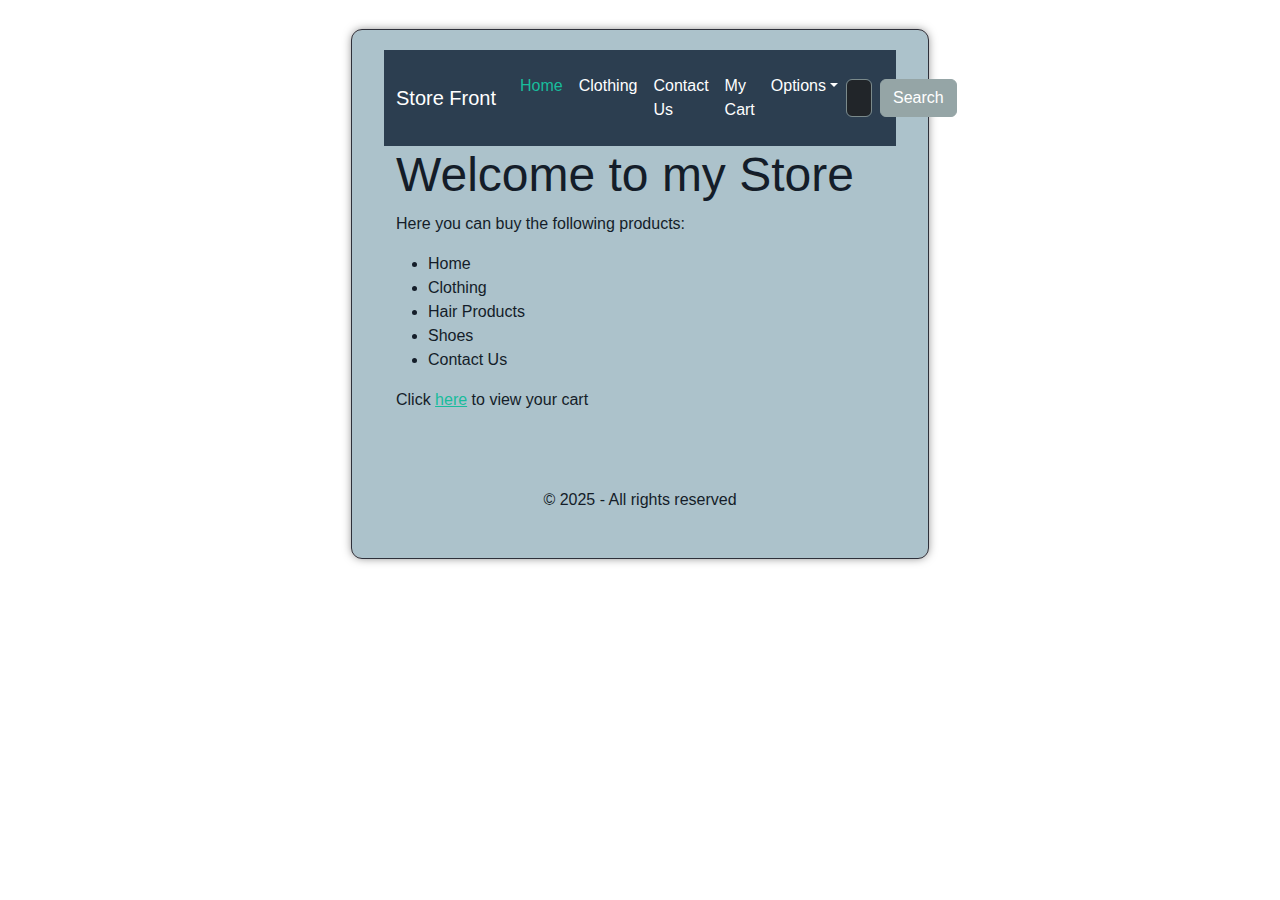
==== index.html @ 688d4d2a "Changed home.html to index.html" ====
<!DOCTYPE html>
<html lang="en">
<head>
    <meta charset="UTF-8">
    <meta name="viewport" content="width=device-width, initial-scale=1.0">
    <link rel="stylesheet" href="CSS/bootstrap.css">
    <link rel="stylesheet" href="CSS/site.css">
</head>
<body>
    <div class="main1">
        <section class="container"> 
            <nav class="navbar navbar-expand-lg bg-primary" data-bs-theme="dark">
                <div class="container-fluid">
                <a class="navbar-brand" href="#">Store Front</a>
                <button class="navbar-toggler" type="button" data-bs-toggle="collapse" data-bs-target="#navbarColor01" aria-controls="navbarColor01" aria-expanded="false" aria-label="Toggle navigation">
                    <span class="navbar-toggler-icon"></span>
                </button>
                <div class="collapse navbar-collapse" id="navbarColor01">
                    <ul class="navbar-nav me-auto">
                    <li class="nav-item">
                        <a class="nav-link active" href="home.html">Home
                        <span class="visually-hidden">(current)</span>
                        </a>
                    </li>
                    <li class="nav-item">
                        <a class="nav-link" href="clothing.html">Clothing</a>
                    </li>
                    <li class="nav-item">
                        <a class="nav-link" href="contact-us.html">Contact Us</a>
                    </li>
                    <li class="nav-item">
                        <a class="nav-link" href="cart.html">My Cart</a>
                    </li>
                    <li class="nav-item dropdown">
                        <a class="nav-link dropdown-toggle" data-bs-toggle="dropdown" href="#" role="button" aria-haspopup="true" aria-expanded="false">Options</a>
                        <div class="dropdown-menu">
                        <a class="dropdown-item" href="#">Action</a>
                        <a class="dropdown-item" href="#">Another action</a>
                        <a class="dropdown-item" href="#">Something else here</a>
                        <div class="dropdown-divider"></div>
                        <a class="dropdown-item" href="#">Separated link</a>
                        </div>
                    </li>
                    </ul>
                    <form class="d-flex">
                    <input class="form-control me-sm-2" type="search" placeholder="Search for products">
                    <button class="btn btn-secondary my-2 my-sm-0" type="submit">Search</button>
                    </form>
                </div>
                </div>
            </nav>

    <div class="container">
        <div class="row">
            <div class="col-md-12">
                <h1>Welcome to my Store</h1>
            </div>
        </div>
    </div>
    <div class="container">
        <div class="row">
            <div class="col-md-12">
                <p>Here you can buy the following products:</p>
                <ul>
                    <li>Home</li>
                    <li>Clothing</li>
                    <li>Hair Products</li>
                    <li>Shoes</li>
                    <li>Contact Us</li>
                </ul>
            </div>
        </div>
    </div>
    <div class="container">
        <div class="row">
            <div class="col-md-12">
                <p>Click <a href="cart.php">here</a> to view your cart</p>
            </div>
        </div>
    </div>

    <footer>
        <p>&copy; 2025 - All rights reserved</p>
    </footer>

</body>
</html>
---- CSS/site.css ----
body {
    /* background-color: #acc2cb;
    font-family: Arial, sans-serif;
    color: rgb(20, 29, 41);
    display: flex; 
    justify-content: center;
    align-items: center; 
    margin-top: 40px;
    outline: 1px solid rgb(46, 48, 58);
    padding: 20px;
    border-radius: 10px;
    box-shadow: 0 0 10px rgba(0, 0, 0, 0.5); */
}
.main1 {
    background-color: #acc2cb;
    font-family: Arial, sans-serif;
    color: rgb(20, 29, 41);
    justify-content: center;
    align-items: center; 
    margin: 30px auto;
    width: 45%;
    outline: 1px solid rgb(46, 48, 58);
    padding: 20px;
    border-radius: 10px;
    box-shadow: 0 0 10px rgba(0, 0, 0, 0.5);
    
    
}
button {
    float: right;
}

/* .container {
    border-radius: 10px;
    box-shadow: 0 0 10px rgba(0, 0, 0, 0.5);
} */
footer {
    text-align: center;
    margin-top: 60px;
    padding-bottom: 10px;
}
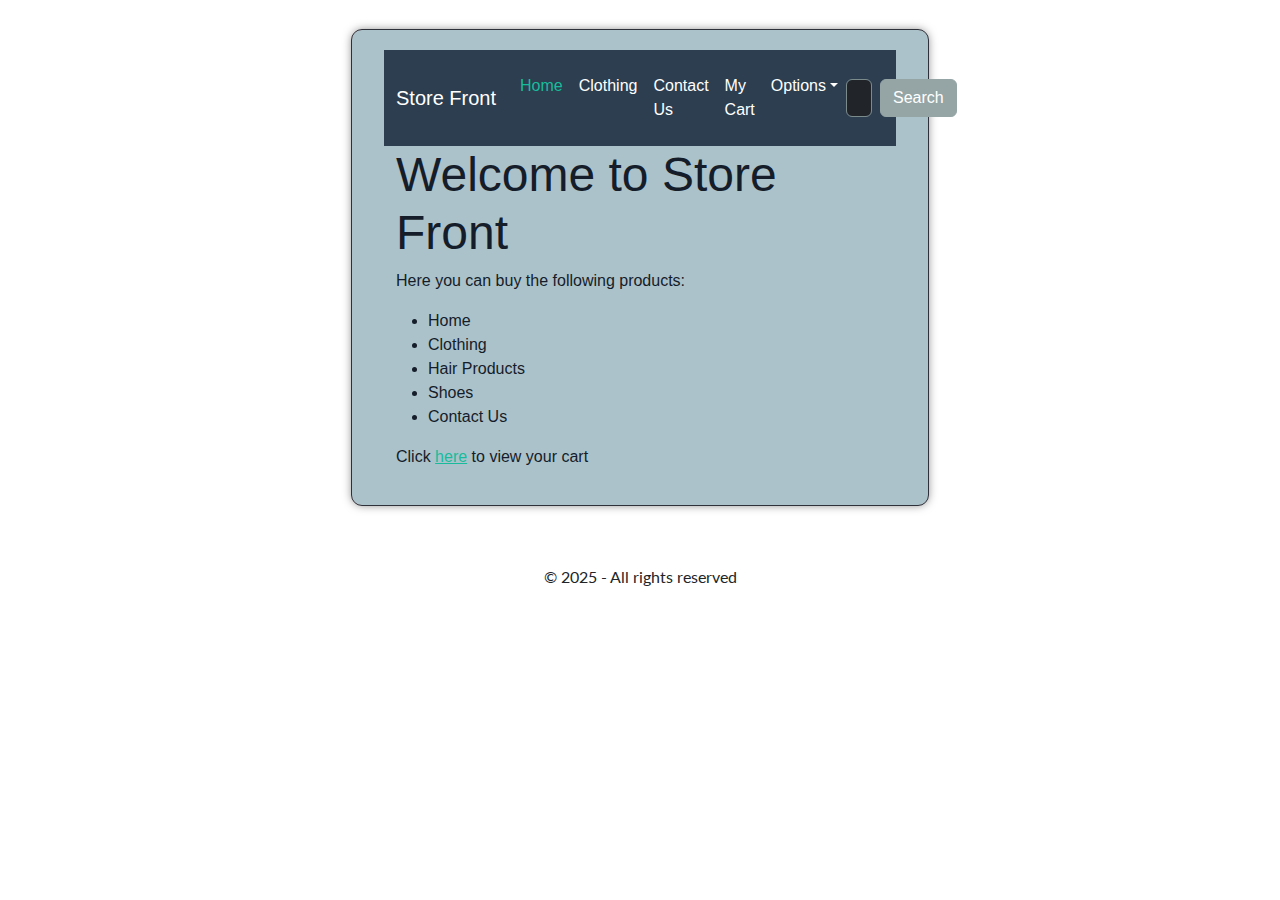
==== commit 35cf8f2c: "Edited some html tags" ====
--- a/index.html
+++ b/index.html
@@ -3,6 +3,7 @@
 <head>
     <meta charset="UTF-8">
     <meta name="viewport" content="width=device-width, initial-scale=1.0">
+    <title>Home</title>
     <link rel="stylesheet" href="CSS/bootstrap.css">
     <link rel="stylesheet" href="CSS/site.css">
 </head>
@@ -11,36 +12,36 @@
         <section class="container"> 
             <nav class="navbar navbar-expand-lg bg-primary" data-bs-theme="dark">
                 <div class="container-fluid">
-                <a class="navbar-brand" href="#">Store Front</a>
+                <a class="navbar-brand" href="index.php">Store Front</a>
                 <button class="navbar-toggler" type="button" data-bs-toggle="collapse" data-bs-target="#navbarColor01" aria-controls="navbarColor01" aria-expanded="false" aria-label="Toggle navigation">
                     <span class="navbar-toggler-icon"></span>
                 </button>
                 <div class="collapse navbar-collapse" id="navbarColor01">
                     <ul class="navbar-nav me-auto">
-                    <li class="nav-item">
-                        <a class="nav-link active" href="home.html">Home
-                        <span class="visually-hidden">(current)</span>
-                        </a>
-                    </li>
-                    <li class="nav-item">
-                        <a class="nav-link" href="clothing.html">Clothing</a>
-                    </li>
-                    <li class="nav-item">
-                        <a class="nav-link" href="contact-us.html">Contact Us</a>
-                    </li>
-                    <li class="nav-item">
-                        <a class="nav-link" href="cart.html">My Cart</a>
-                    </li>
-                    <li class="nav-item dropdown">
-                        <a class="nav-link dropdown-toggle" data-bs-toggle="dropdown" href="#" role="button" aria-haspopup="true" aria-expanded="false">Options</a>
-                        <div class="dropdown-menu">
-                        <a class="dropdown-item" href="#">Action</a>
-                        <a class="dropdown-item" href="#">Another action</a>
-                        <a class="dropdown-item" href="#">Something else here</a>
-                        <div class="dropdown-divider"></div>
-                        <a class="dropdown-item" href="#">Separated link</a>
-                        </div>
-                    </li>
+                        <li class="nav-item">
+                            <a class="nav-link active" href="index.html">Home
+                            <span class="visually-hidden">(current)</span>
+                            </a>
+                        </li>
+                        <li class="nav-item">
+                            <a class="nav-link" href="clothing.html">Clothing</a>
+                        </li>
+                        <li class="nav-item">
+                            <a class="nav-link" href="contact-us.html">Contact Us</a>
+                        </li>
+                        <li class="nav-item">
+                            <a class="nav-link" href="cart.html">My Cart</a>
+                        </li>
+                        <li class="nav-item dropdown">
+                            <a class="nav-link dropdown-toggle" data-bs-toggle="dropdown" href="#" role="button" aria-haspopup="true" aria-expanded="false">Options</a>
+                            <div class="dropdown-menu">
+                            <a class="dropdown-item" href="#">Action</a>
+                            <a class="dropdown-item" href="#">Another action</a>
+                            <a class="dropdown-item" href="#">Something else here</a>
+                            <div class="dropdown-divider"></div>
+                            <a class="dropdown-item" href="#">Separated link</a>
+                            </div>
+                        </li>
                     </ul>
                     <form class="d-flex">
                     <input class="form-control me-sm-2" type="search" placeholder="Search for products">
@@ -50,33 +51,35 @@
                 </div>
             </nav>
 
-    <div class="container">
-        <div class="row">
-            <div class="col-md-12">
-                <h1>Welcome to my Store</h1>
+            <div class="container">
+                <div class="row">
+                    <div class="col-md-12">
+                        <h1>Welcome to Store Front</h1>
+                    </div>
+                </div>
             </div>
-        </div>
-    </div>
-    <div class="container">
-        <div class="row">
-            <div class="col-md-12">
-                <p>Here you can buy the following products:</p>
-                <ul>
-                    <li>Home</li>
-                    <li>Clothing</li>
-                    <li>Hair Products</li>
-                    <li>Shoes</li>
-                    <li>Contact Us</li>
-                </ul>
+            <div class="container">
+                <div class="row">
+                    <div class="col-md-12">
+                        <p>Here you can buy the following products:</p>
+                        <ul>
+                            <li>Home</li>
+                            <li>Clothing</li>
+                            <li>Hair Products</li>
+                            <li>Shoes</li>
+                            <li>Contact Us</li>
+                        </ul>
+                    </div>
+                </div>
             </div>
-        </div>
-    </div>
-    <div class="container">
-        <div class="row">
-            <div class="col-md-12">
-                <p>Click <a href="cart.php">here</a> to view your cart</p>
+            <div class="container">
+                <div class="row">
+                    <div class="col-md-12">
+                        <p>Click <a href="cart.php">here</a> to view your cart</p>
+                    </div>
+                </div>
             </div>
-        </div>
+        </section>
     </div>
 
     <footer>
--- a/CSS/site.css
+++ b/CSS/site.css
@@ -1,5 +1,5 @@
-body {
-    /* background-color: #acc2cb;
+/* body {
+     background-color: #acc2cb;
     font-family: Arial, sans-serif;
     color: rgb(20, 29, 41);
     display: flex; 
@@ -9,8 +9,8 @@
     outline: 1px solid rgb(46, 48, 58);
     padding: 20px;
     border-radius: 10px;
-    box-shadow: 0 0 10px rgba(0, 0, 0, 0.5); */
-}
+    box-shadow: 0 0 10px rgba(0, 0, 0, 0.5); 
+} */
 .main1 {
     background-color: #acc2cb;
     font-family: Arial, sans-serif;
@@ -38,4 +38,11 @@
     text-align: center;
     margin-top: 60px;
     padding-bottom: 10px;
+}
+
+@media screen and (max-width: 1080px) {
+    .main1 {
+        width: 40%;
+    }
+    
 }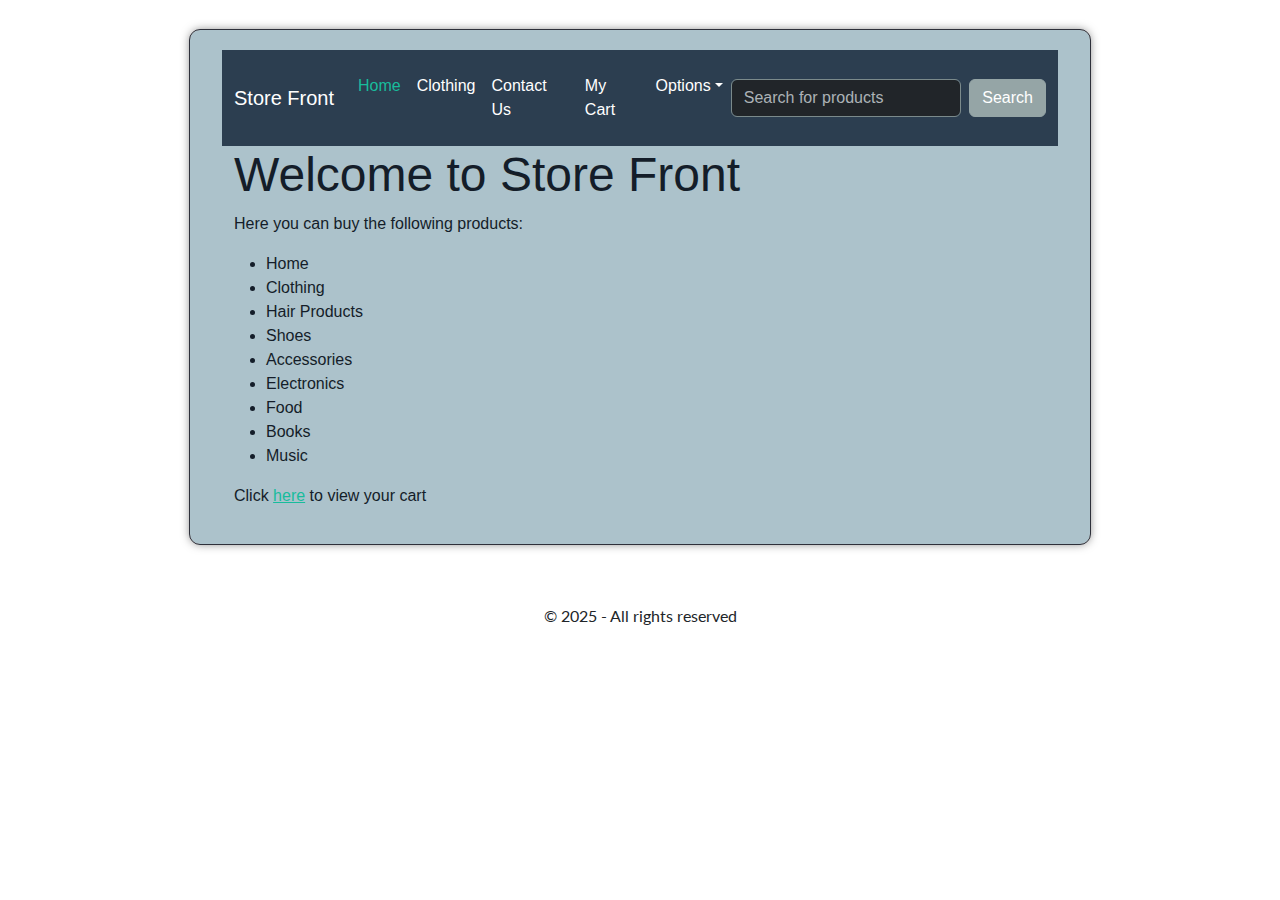
==== commit 42921b03: "Added more items in index." ====
--- a/index.html
+++ b/index.html
@@ -67,7 +67,11 @@
                             <li>Clothing</li>
                             <li>Hair Products</li>
                             <li>Shoes</li>
-                            <li>Contact Us</li>
+                            <li>Accessories</li>
+                            <li>Electronics</li>
+                            <li>Food</li>
+                            <li>Books</li>
+                            <li>Music</li>
                         </ul>
                     </div>
                 </div>
--- a/CSS/site.css
+++ b/CSS/site.css
@@ -18,7 +18,10 @@
     justify-content: center;
     align-items: center; 
     margin: 30px auto;
-    width: 45%;
+    width: 65%;
+    /* min-width: 900px; */
+    max-width: 1440px;
+    box-sizing: border-box;
     outline: 1px solid rgb(46, 48, 58);
     padding: 20px;
     border-radius: 10px;
@@ -30,19 +33,42 @@
     float: right;
 }
 
-/* .container {
-    border-radius: 10px;
-    box-shadow: 0 0 10px rgba(0, 0, 0, 0.5);
-} */
 footer {
     text-align: center;
     margin-top: 60px;
     padding-bottom: 10px;
 }
 
-@media screen and (max-width: 1080px) {
+/* Media query for larger screens  */
+  @media screen and (min-width: 1080px) {
     .main1 {
-        width: 40%;
+        /* width: 55%; */
+        min-width: 500px;
+        max-width: 1000px;
     }
     
-}+}
+
+@media screen and (max-width: 1200px) {
+    #op {
+        display: none;
+    }
+}
+
+/*  Media query for even larger screens */
+ @media screen and (min-width: 1200px) {
+    .main1 {
+        /* width: 45%; */
+        min-width: 900px;
+        max-width: 1080px;
+    }
+
+}  
+
+/* Media query for small screens */
+@media screen and (max-width: 768px) {
+    .main1 {
+        width: 500px; /* Fixed width to prevent scattering */
+        overflow: hidden; /* Prevent contents from overflowing */
+    }
+}
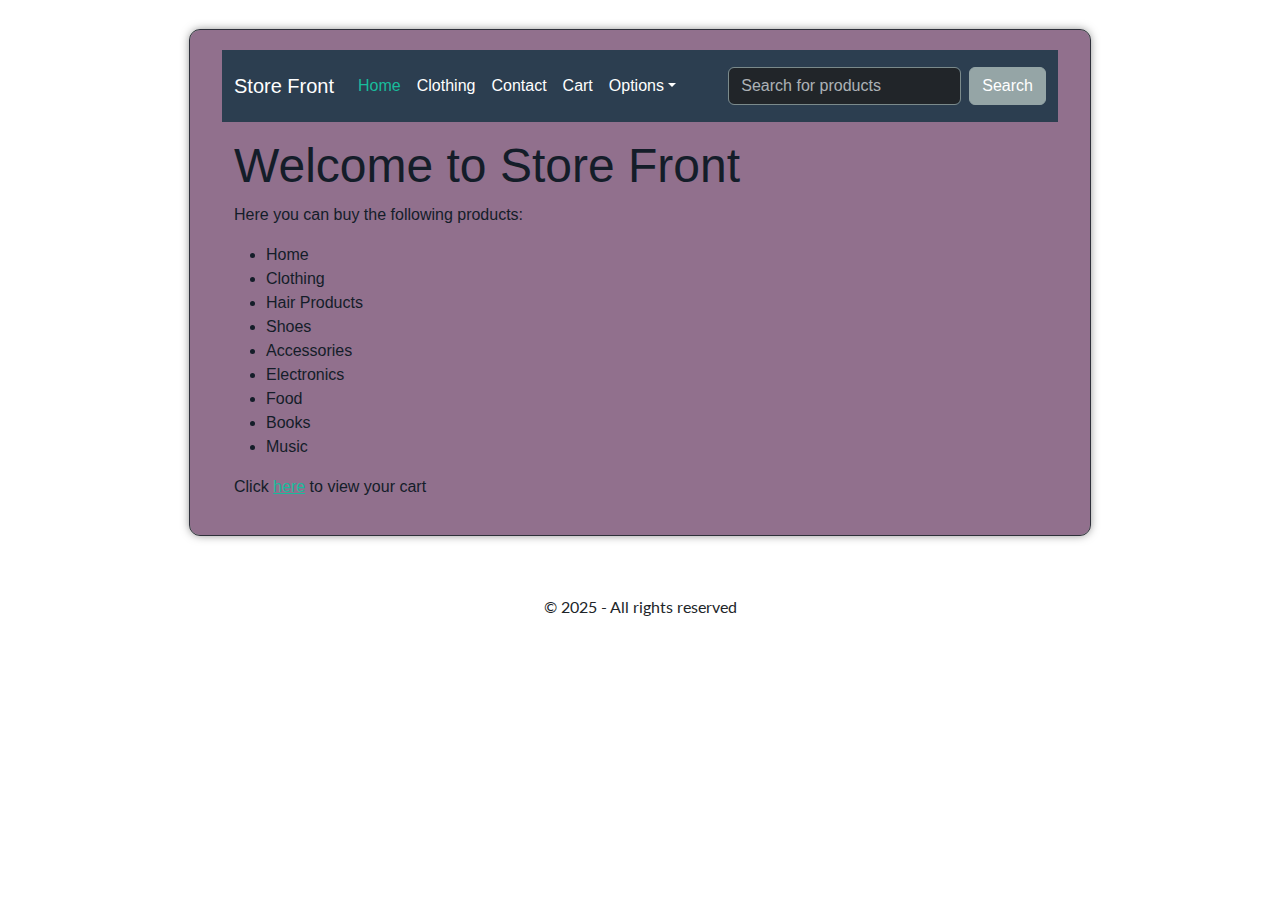
==== commit 5f3c2e40: "Changed a few things of nav in all files" ====
--- a/index.html
+++ b/index.html
@@ -27,10 +27,10 @@
                             <a class="nav-link" href="clothing.html">Clothing</a>
                         </li>
                         <li class="nav-item">
-                            <a class="nav-link" href="contact-us.html">Contact Us</a>
+                            <a class="nav-link" href="contact-us.html">Contact</a>
                         </li>
                         <li class="nav-item">
-                            <a class="nav-link" href="cart.html">My Cart</a>
+                            <a class="nav-link" href="cart.html">Cart</a>
                         </li>
                         <li class="nav-item dropdown">
                             <a class="nav-link dropdown-toggle" data-bs-toggle="dropdown" href="#" role="button" aria-haspopup="true" aria-expanded="false">Options</a>
@@ -79,7 +79,7 @@
             <div class="container">
                 <div class="row">
                     <div class="col-md-12">
-                        <p>Click <a href="cart.php">here</a> to view your cart</p>
+                        <p>Click <a href="cart.html">here</a> to view your cart</p>
                     </div>
                 </div>
             </div>
--- a/CSS/site.css
+++ b/CSS/site.css
@@ -12,7 +12,7 @@
     box-shadow: 0 0 10px rgba(0, 0, 0, 0.5); 
 } */
 .main1 {
-    background-color: #acc2cb;
+    background-color: #91708d;
     font-family: Arial, sans-serif;
     color: rgb(20, 29, 41);
     justify-content: center;
@@ -72,3 +72,7 @@
         overflow: hidden; /* Prevent contents from overflowing */
     }
 }
+
+nav {
+    margin-bottom: 15px;
+}
